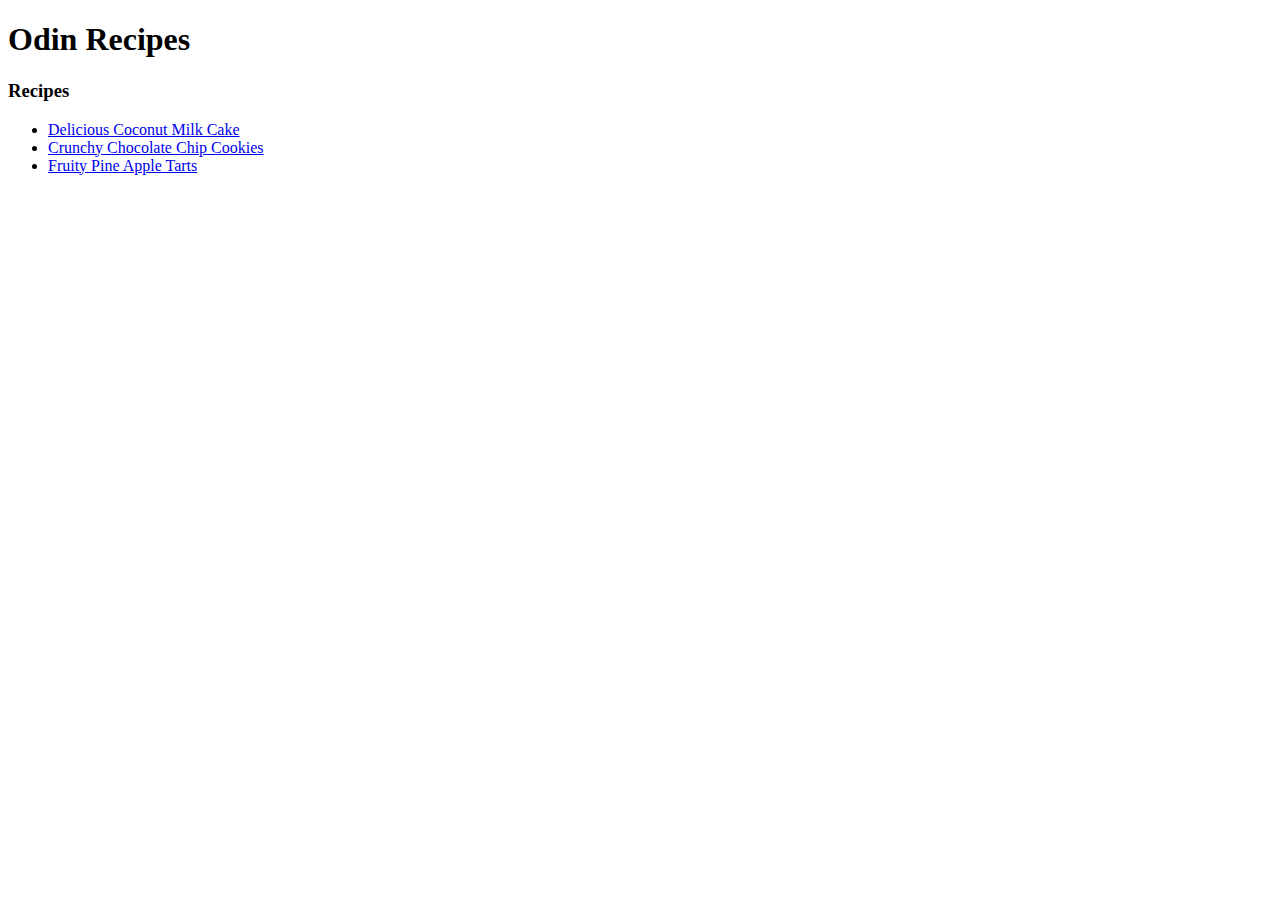
==== index.html @ 62103c58 "Add index.html and recipes html files" ====
<!DOCTYPE html>
<html lang="en">
<head>
    <meta charset="UTF-8">
    <meta http-equiv="X-UA-Compatible" content="IE=edge">
    <meta name="viewport" content="width=device-width, initial-scale=1.0">
    <title>Odin Recipes</title>
</head>
<body>
    <h1>Odin Recipes</h1>
    <h3>Recipes</h3>
    <ul>
       <li><a href="./recipes/coconut-milk-cake-recipe.html">Delicious Coconut Milk Cake</a></li>
       <li><a href="./recipes/chocolate-chip-cookies-recipe.html">Crunchy Chocolate Chip Cookies</a></li>
       <li><a href="./recipes/pine-apple-tarts-recipe.html">Fruity Pine Apple Tarts</a></li>
    </ul>
</body>
</html>
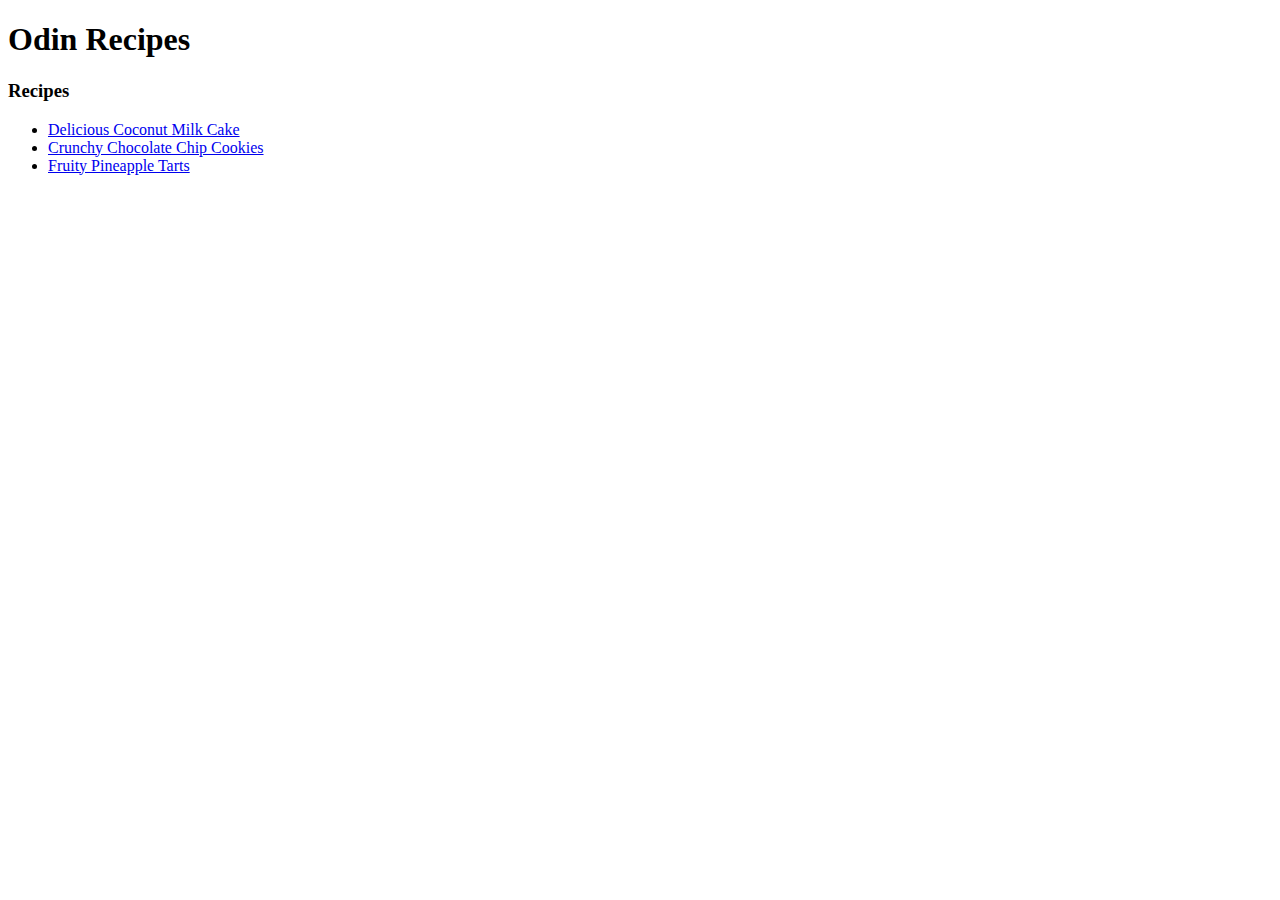
==== commit 2d21ab30: "Adding images for  recipes" ====
--- a/index.html
+++ b/index.html
@@ -10,9 +10,9 @@
     <h1>Odin Recipes</h1>
     <h3>Recipes</h3>
     <ul>
-       <li><a href="./recipes/coconut-milk-cake-recipe.html">Delicious Coconut Milk Cake</a></li>
-       <li><a href="./recipes/chocolate-chip-cookies-recipe.html">Crunchy Chocolate Chip Cookies</a></li>
-       <li><a href="./recipes/pine-apple-tarts-recipe.html">Fruity Pine Apple Tarts</a></li>
+       <li><a href="./recipes/coconut-milk-cake-recipe.html" target="_blank">Delicious Coconut Milk Cake</a></li>
+       <li><a href="./recipes/chocolate-chip-cookies-recipe.html" target="_blank">Crunchy Chocolate Chip Cookies</a></li>
+       <li><a href="./recipes/pine-apple-tarts-recipe.html" target="_blank">Fruity Pineapple Tarts</a></li>
     </ul>
 </body>
 </html>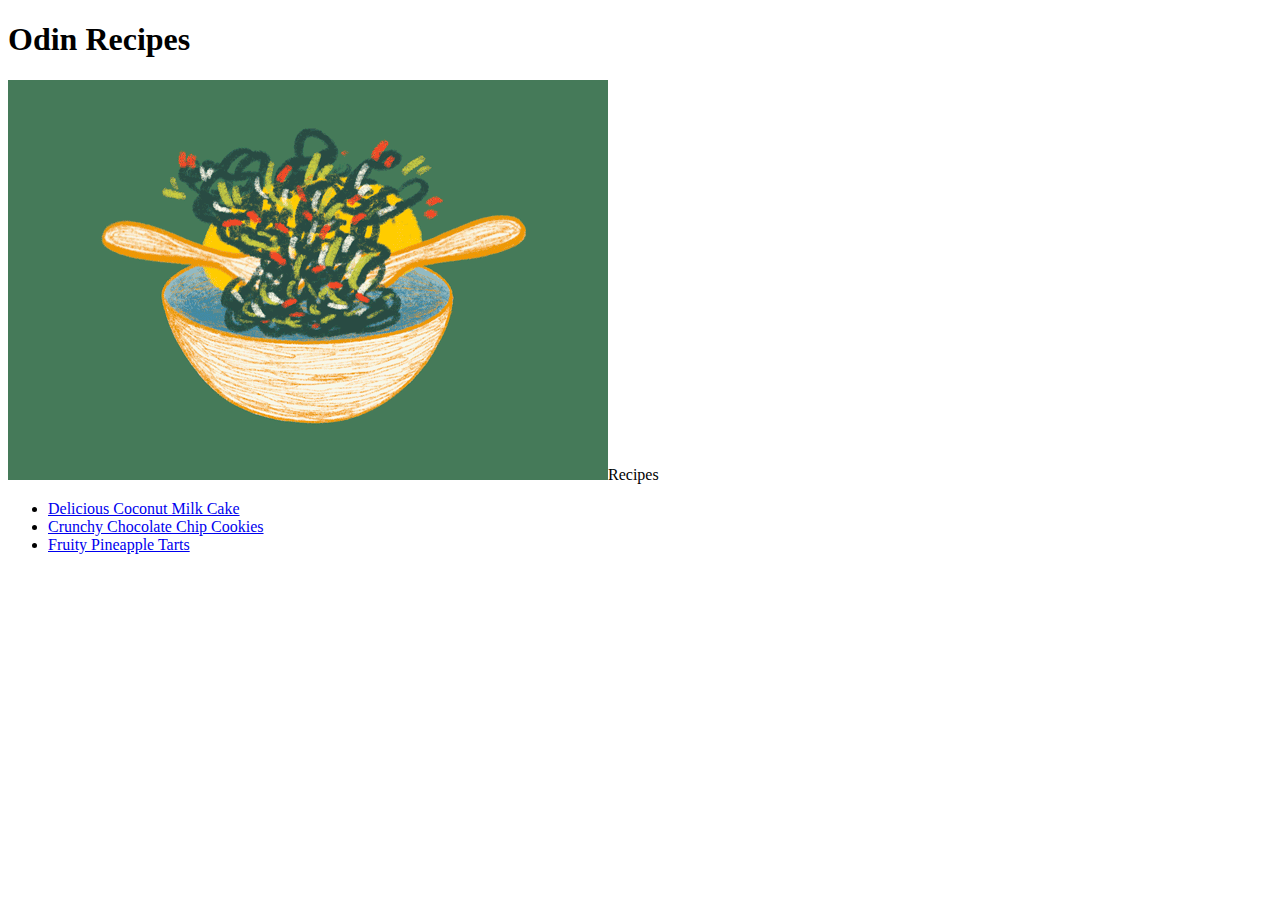
==== commit 144723f2: "Recipes pages added with ingredients and steps" ====
--- a/index.html
+++ b/index.html
@@ -8,6 +8,7 @@
 </head>
 <body>
     <h1>Odin Recipes</h1>
+    <img src="./img/recipehomepage.gif"
     <h3>Recipes</h3>
     <ul>
        <li><a href="./recipes/coconut-milk-cake-recipe.html" target="_blank">Delicious Coconut Milk Cake</a></li>
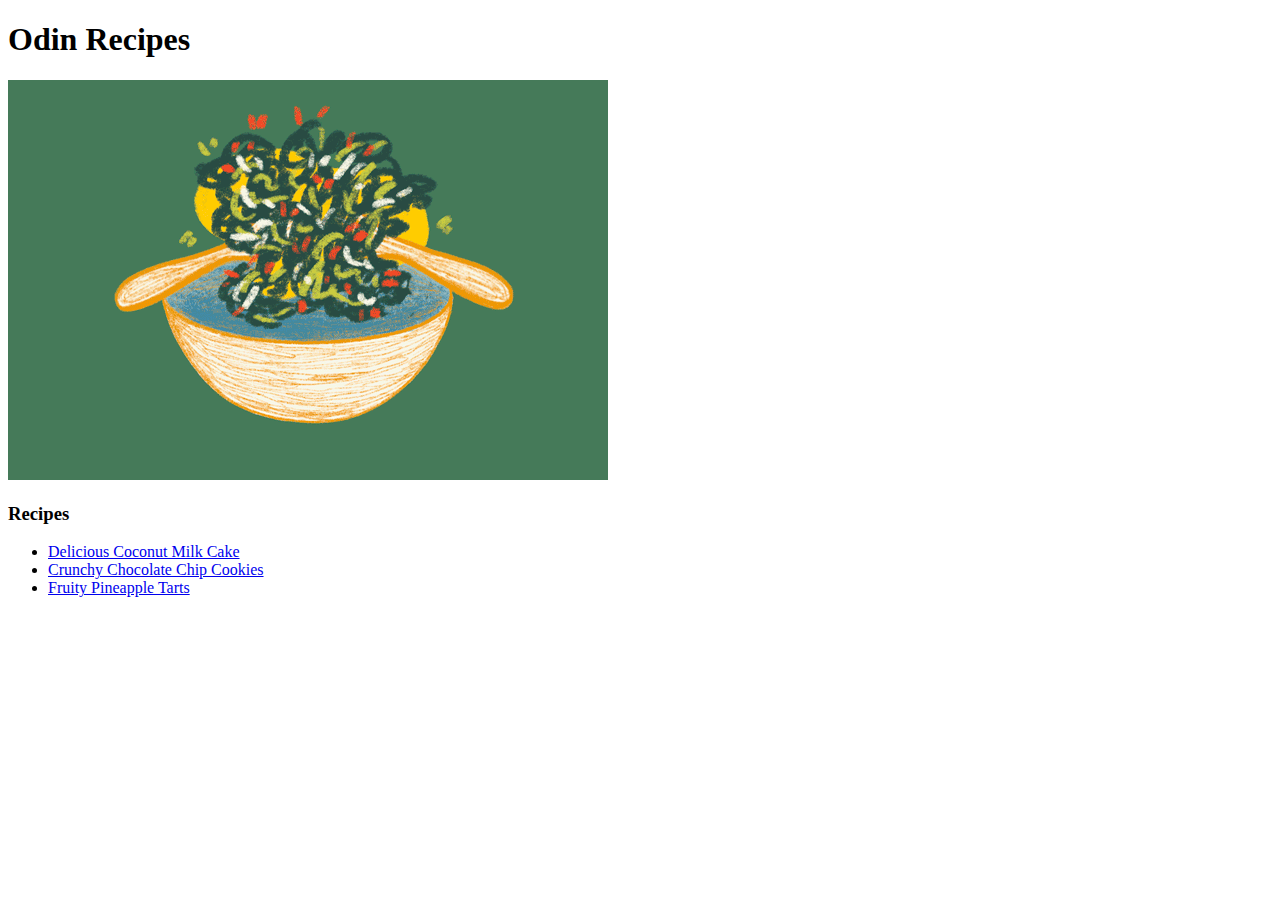
==== commit e6fdab64: "fix tag miss issue" ====
--- a/index.html
+++ b/index.html
@@ -8,7 +8,7 @@
 </head>
 <body>
     <h1>Odin Recipes</h1>
-    <img src="./img/recipehomepage.gif"
+    <img src="./img/recipehomepage.gif">
     <h3>Recipes</h3>
     <ul>
        <li><a href="./recipes/coconut-milk-cake-recipe.html" target="_blank">Delicious Coconut Milk Cake</a></li>
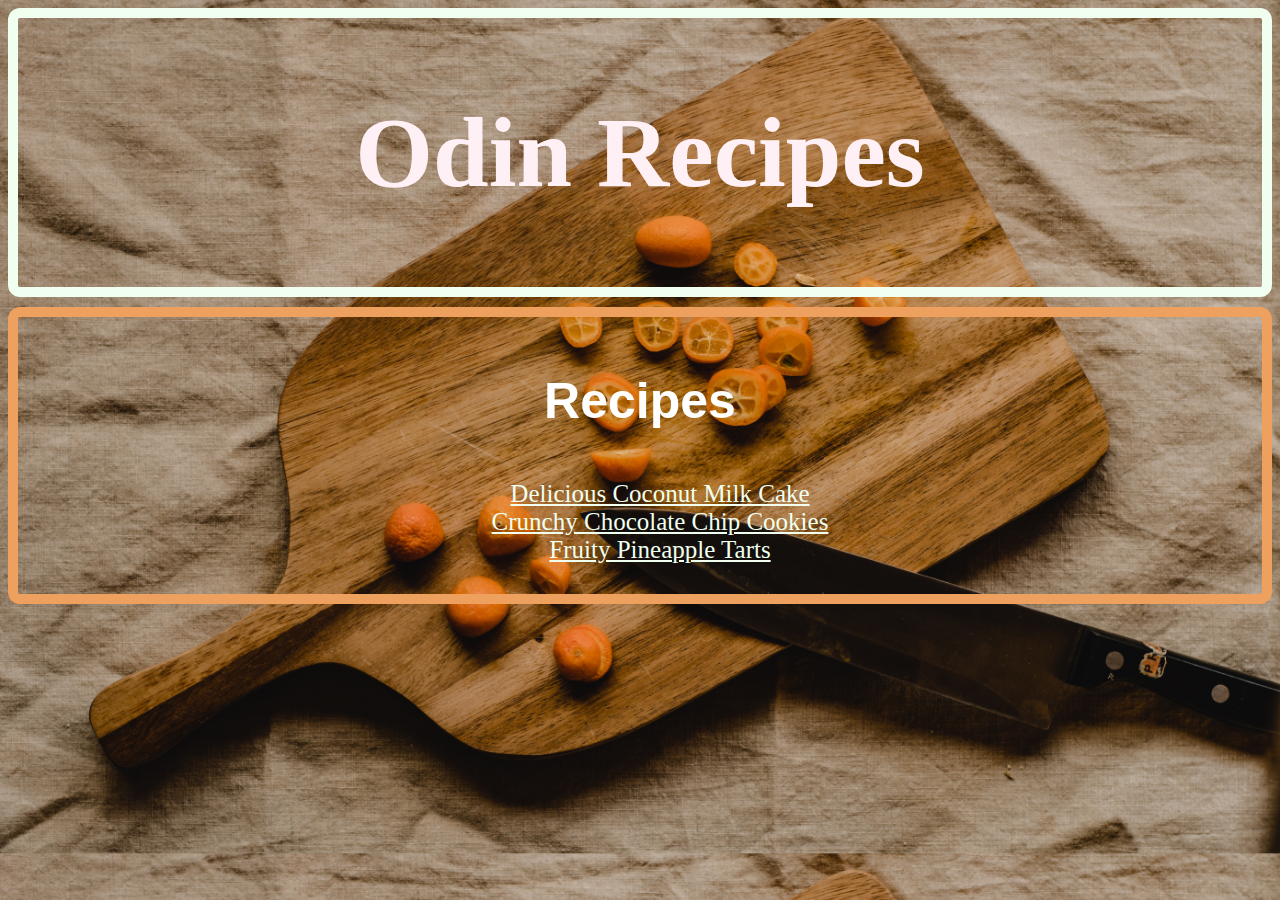
==== commit 0de9cc17: "hompage add basic styling with css" ====
--- a/index.html
+++ b/index.html
@@ -1,19 +1,30 @@
 <!DOCTYPE html>
 <html lang="en">
+
 <head>
     <meta charset="UTF-8">
     <meta http-equiv="X-UA-Compatible" content="IE=edge">
     <meta name="viewport" content="width=device-width, initial-scale=1.0">
     <title>Odin Recipes</title>
+    <link rel="stylesheet" href="./styles.css">
 </head>
+
 <body>
-    <h1>Odin Recipes</h1>
-    <img src="./img/recipehomepage.gif">
-    <h3>Recipes</h3>
-    <ul>
-       <li><a href="./recipes/coconut-milk-cake-recipe.html" target="_blank">Delicious Coconut Milk Cake</a></li>
-       <li><a href="./recipes/chocolate-chip-cookies-recipe.html" target="_blank">Crunchy Chocolate Chip Cookies</a></li>
-       <li><a href="./recipes/pine-apple-tarts-recipe.html" target="_blank">Fruity Pineapple Tarts</a></li>
-    </ul>
+    <div class="head-class">
+        <h1 class="text-center">Odin Recipes</h1>
+    </div>
+    <div class="sub-class">
+        <!--img src="./img/homepage-orange.gif" alt="mixing recipes gif" class="center-homepage" height="auto" width="100px"-->
+        <h3 class="text-center">Recipes</h3>
+        <div class="text-center">
+            <ul style="list-style-type:none" class="list-font">
+                <li><a href="./recipes/coconut-milk-cake-recipe.html" target="_blank">Delicious Coconut Milk Cake</a></li>
+                <li><a href="./recipes/chocolate-chip-cookies-recipe.html" target="_blank">Crunchy Chocolate Chip Cookies</a></li>
+                <li><a href="./recipes/pine-apple-tarts-recipe.html" target="_blank">Fruity Pineapple Tarts</a></li>
+
+            </ul>
+        </div>
+    </div>
 </body>
+
 </html>--- a/styles.css
+++ b/styles.css
@@ -0,0 +1,65 @@
+html{
+    background: url(./img/homepagebg.jpg);
+    -web-background-size: cover;
+    -moz-background-size: cover;
+    -o-background-size: cover;
+    background-size: cover;
+}
+img.center-homepage{
+      display:block;
+      margin-left:auto;
+      margin-right:auto;
+      width: 15%;
+      height: auto;
+      
+}
+
+.text-center{
+    text-align: center;
+}
+
+h1{
+    font-size: 100px;
+    color:lavenderblush;
+    font-family: 'Supermercado One', cursive;
+}
+
+div.head-class{
+    border:10px;
+    border-style:solid;
+    border-color: honeydew;
+    border-radius: 12px;
+    padding:10px;
+    margin-bottom:10px
+}
+
+div.sub-class{
+    border:10px;
+    border-style:solid;
+    border-color: rgb(238, 161, 94);
+    border-radius: 12px;
+    padding:5px;
+}
+
+h3{
+    font-size: 50px;
+    color: white;
+    font-family: 'Oswald', sans-serif;
+}
+
+.list-font{
+    font-size: 25px;
+    font-family: 'Comforter', cursive;
+    color: burlywood;
+}
+
+a:link,a:visited,a:hover{
+    
+    color: honeydew;
+}
+
+
+
+
+
+
